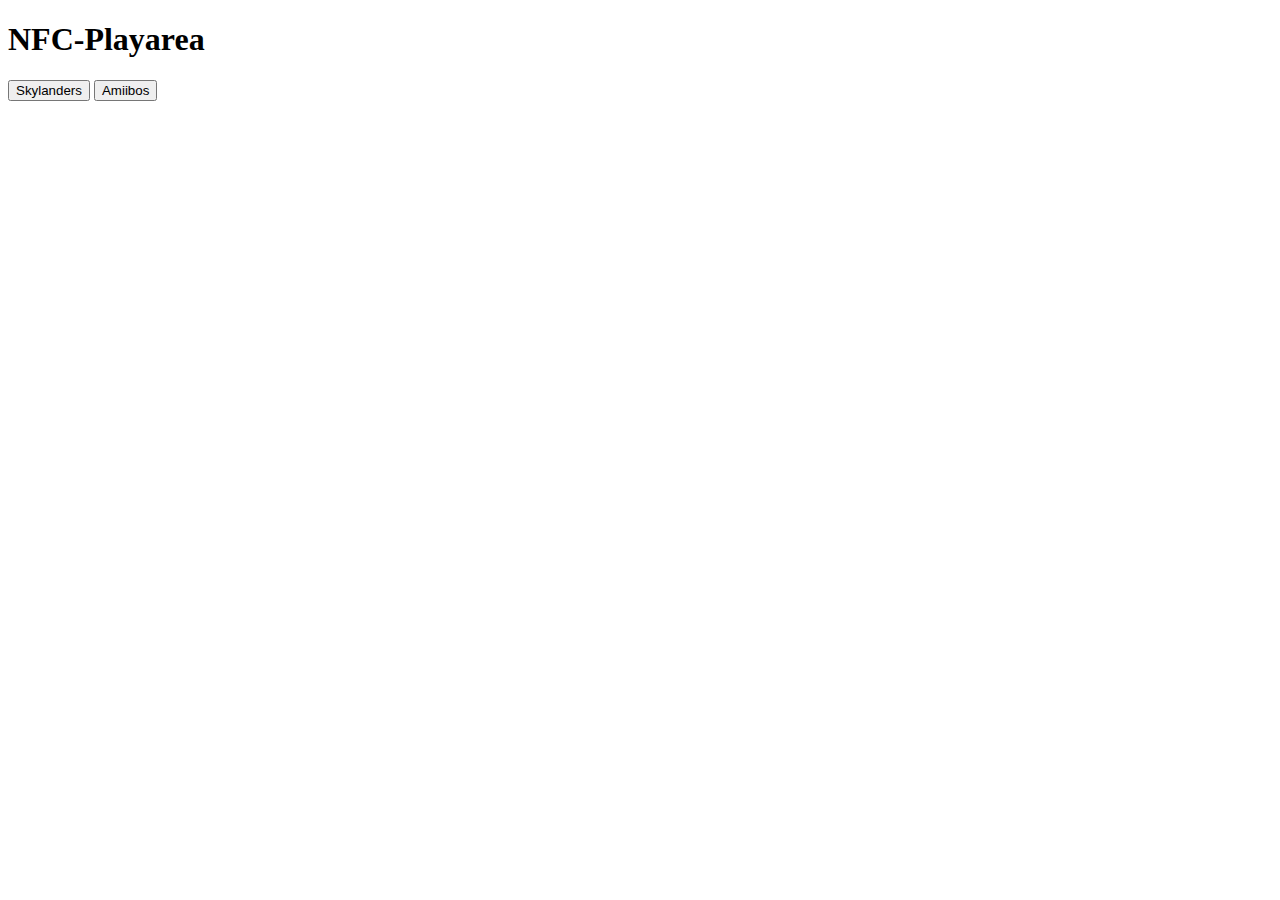
==== index.html @ 2000aab3 "Update index.html" ====
<!DOCTYPE html>
<html>

  <head>
    <meta charset="utf-8" />
    <title>NFC Playarea</title>
    <link rel="stylesheet" href="/index.css">
  </head>

  <body>
      <h1 id="h1">NFC-Playarea</h1>
    <div>
    <button type="submit" id="skylanders" class="button"onclick="location.replace('/skylanders/skylanders.html')" >Skylanders</button>
      <button type="submit" id="amiibos" onclick="location.replace('/amiibos/amiibos.html')" class="button">Amiibos</button>
    </div>

  </body>

</html>
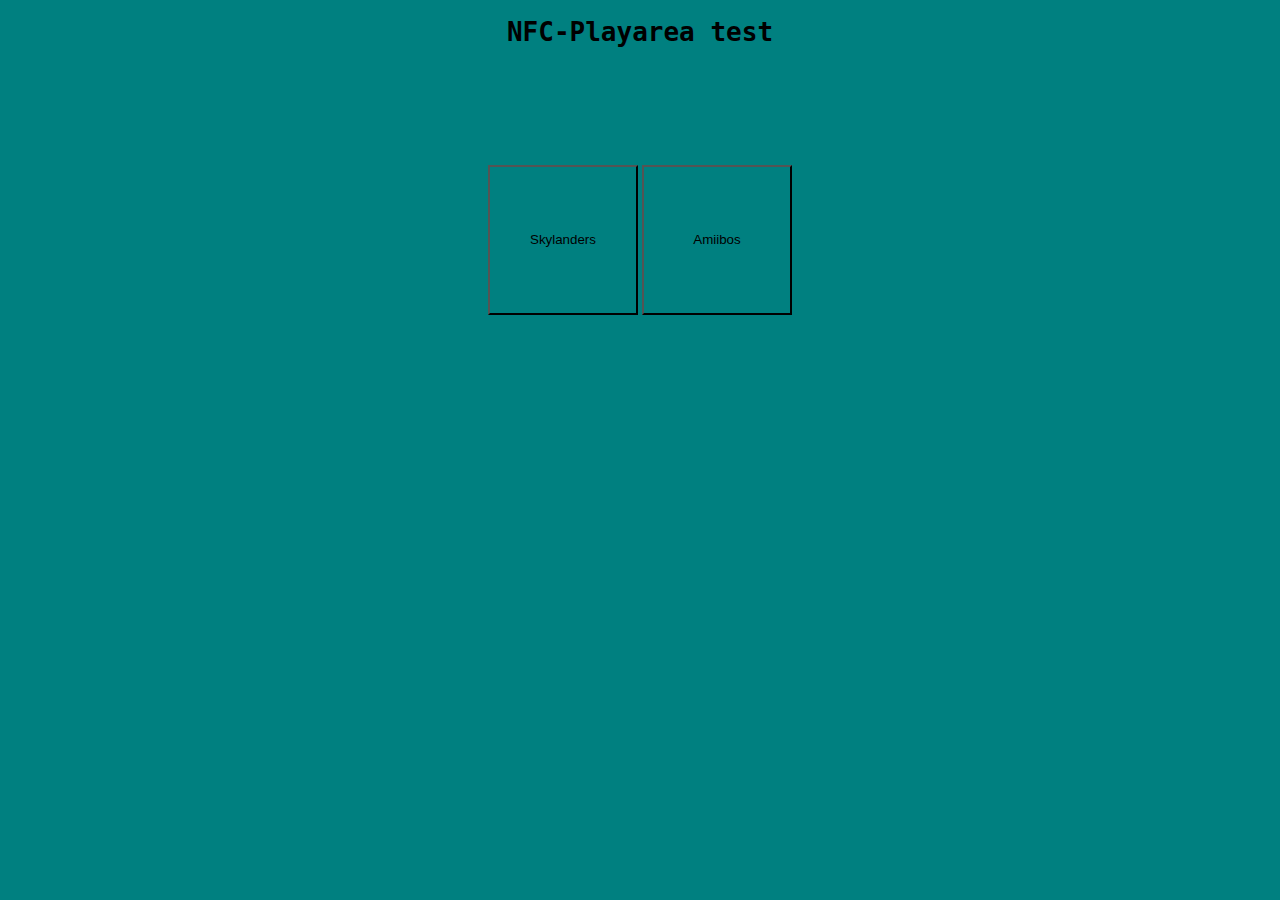
==== commit 8a946922: "Update index.html" ====
--- a/index.html
+++ b/index.html
@@ -8,7 +8,7 @@
   </head>
 
   <body>
-      <h1 id="h1">NFC-Playarea</h1>
+      <h1 id="h1">NFC-Playarea test</h1>
     <div>
     <button type="submit" id="skylanders" class="button"onclick="location.replace('/skylanders/skylanders.html')" >Skylanders</button>
       <button type="submit" id="amiibos" onclick="location.replace('/amiibos/amiibos.html')" class="button">Amiibos</button>
--- a/index.css
+++ b/index.css
@@ -0,0 +1,17 @@
+body{
+  background-color: teal;
+}
+.button{
+  
+  width: 150px;
+  height: 150px;
+  margin-top: 100px;
+  background-color: rgb(0, 128, 128);
+}
+div{
+  text-align: center;
+}
+#h1{
+  text-align: center;
+  font-family: monospace;
+}
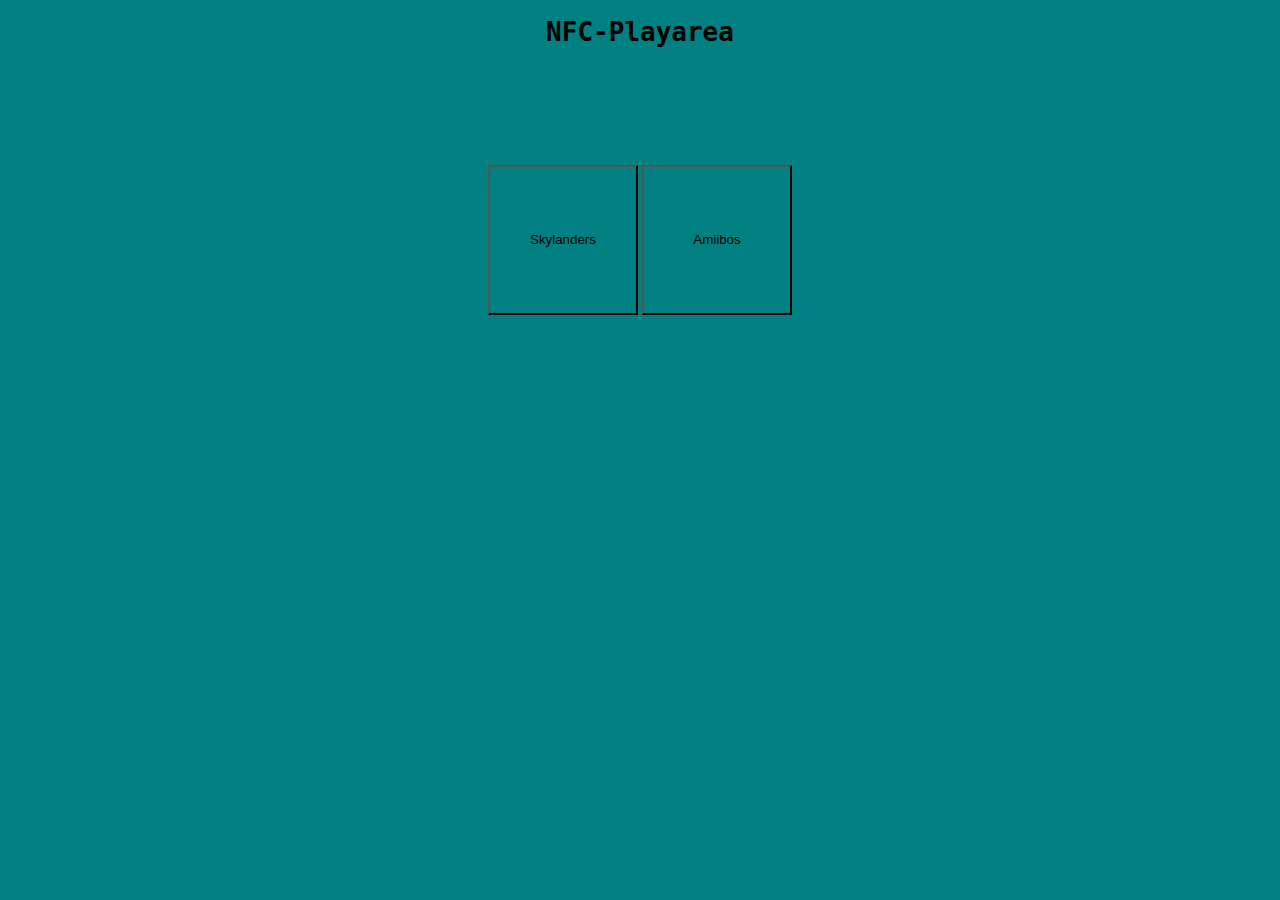
==== commit 899328e5: "Update index.html" ====
--- a/index.html
+++ b/index.html
@@ -8,7 +8,7 @@
   </head>
 
   <body>
-      <h1 id="h1">NFC-Playarea test</h1>
+      <h1 id="h1">NFC-Playarea</h1>
     <div>
     <button type="submit" id="skylanders" class="button"onclick="location.replace('/skylanders/skylanders.html')" >Skylanders</button>
       <button type="submit" id="amiibos" onclick="location.replace('/amiibos/amiibos.html')" class="button">Amiibos</button>
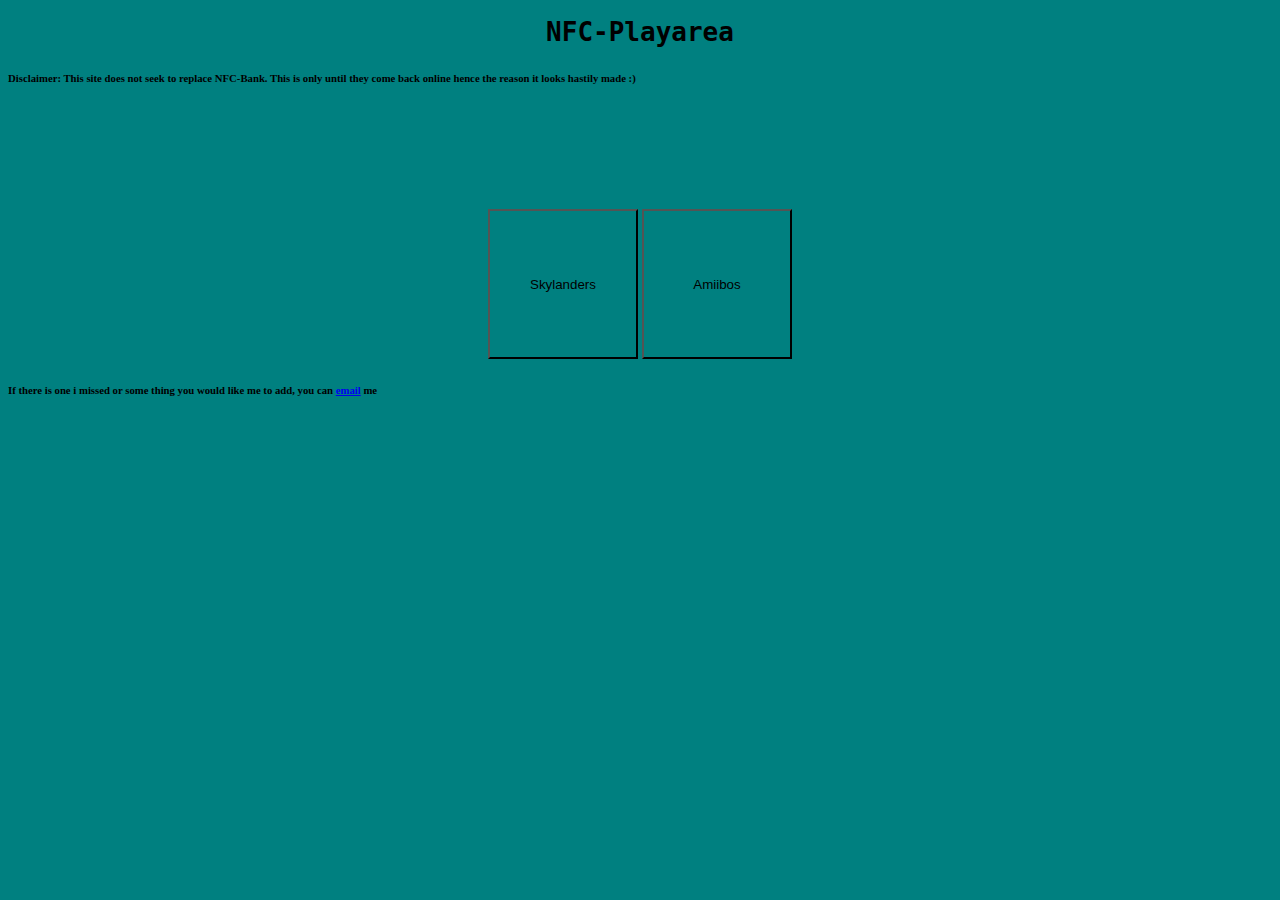
==== commit fea217a2: "Update index.html" ====
--- a/index.html
+++ b/index.html
@@ -9,11 +9,12 @@
 
   <body>
       <h1 id="h1">NFC-Playarea</h1>
+      <h6 id="Dis">Disclaimer: This site does not seek to replace NFC-Bank. This is only until they come back online hence the reason it looks hastily made :)</h6>
     <div>
-    <button type="submit" id="skylanders" class="button"onclick="location.replace('/skylanders/skylanders.html')" >Skylanders</button>
+    <button type="submit" id="skylanders" class="button"onclick="location.replace('/skylanders/skylanders.html')">Skylanders</button>
       <button type="submit" id="amiibos" onclick="location.replace('/amiibos/amiibos.html')" class="button">Amiibos</button>
     </div>
-
+  <h6 id="p">If there is one i missed or some thing you would like me to add, you can <a href="mailto:anoncauseofreasons@gmail.com">email</a> me</h6>
   </body>
 
 </html>
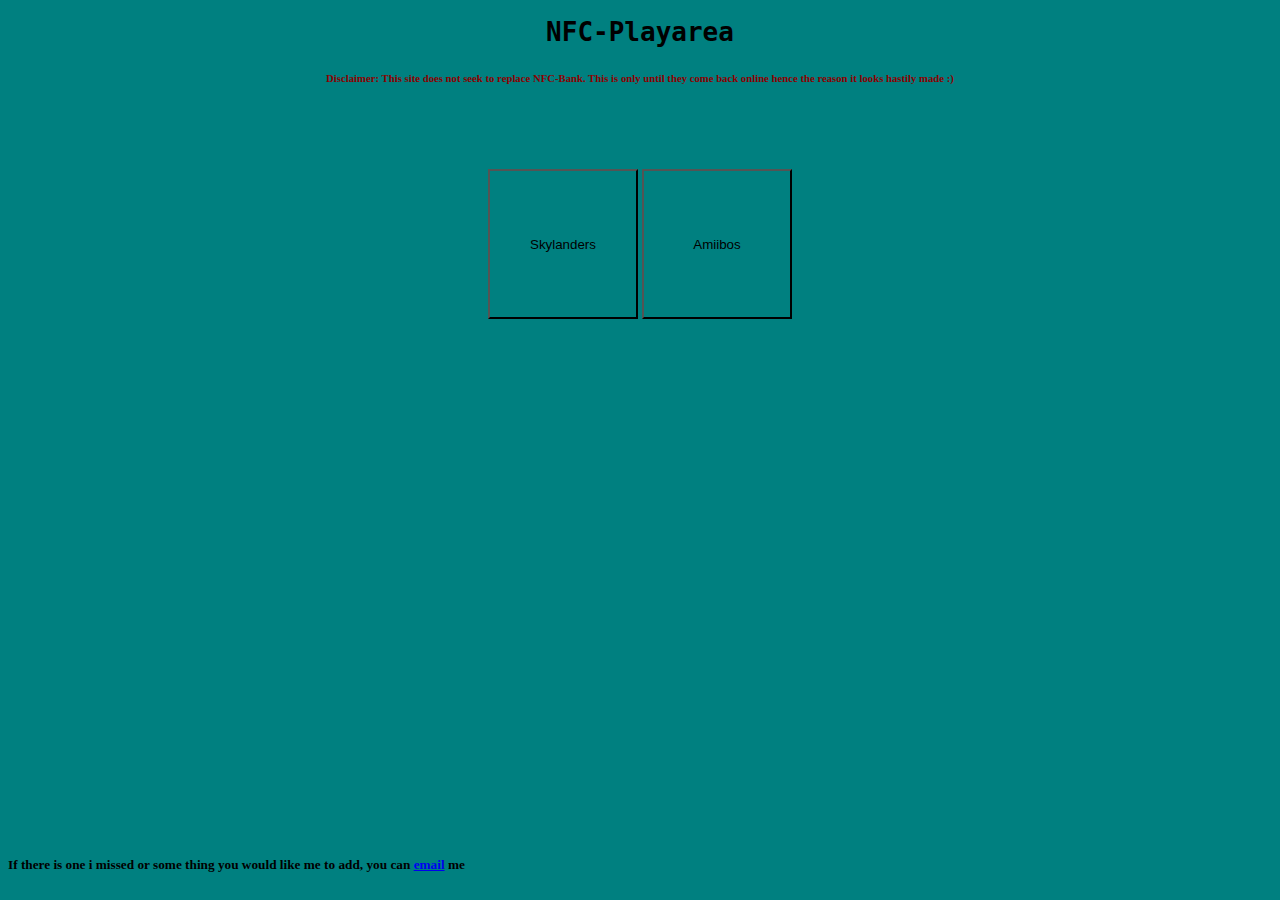
==== commit 8957771a: "Update index.html" ====
--- a/index.html
+++ b/index.html
@@ -14,7 +14,7 @@
     <button type="submit" id="skylanders" class="button"onclick="location.replace('/skylanders/skylanders.html')">Skylanders</button>
       <button type="submit" id="amiibos" onclick="location.replace('/amiibos/amiibos.html')" class="button">Amiibos</button>
     </div>
-  <h6 id="p">If there is one i missed or some thing you would like me to add, you can <a href="mailto:anoncauseofreasons@gmail.com">email</a> me</h6>
+  <h5 id="p">If there is one i missed or some thing you would like me to add, you can <a href="mailto:anoncauseofreasons@gmail.com">email</a> me</h5>
   </body>
 
 </html>
--- a/index.css
+++ b/index.css
@@ -5,7 +5,7 @@
   
   width: 150px;
   height: 150px;
-  margin-top: 100px;
+  margin-top: 60px;
   background-color: rgb(0, 128, 128);
 }
 div{
@@ -15,3 +15,12 @@
   text-align: center;
   font-family: monospace;
 }
+#Dis{
+  text-align: center;
+  color: darkred;
+}
+#p{
+  position: absolute;
+  text-align: center;
+  bottom:5px;
+}
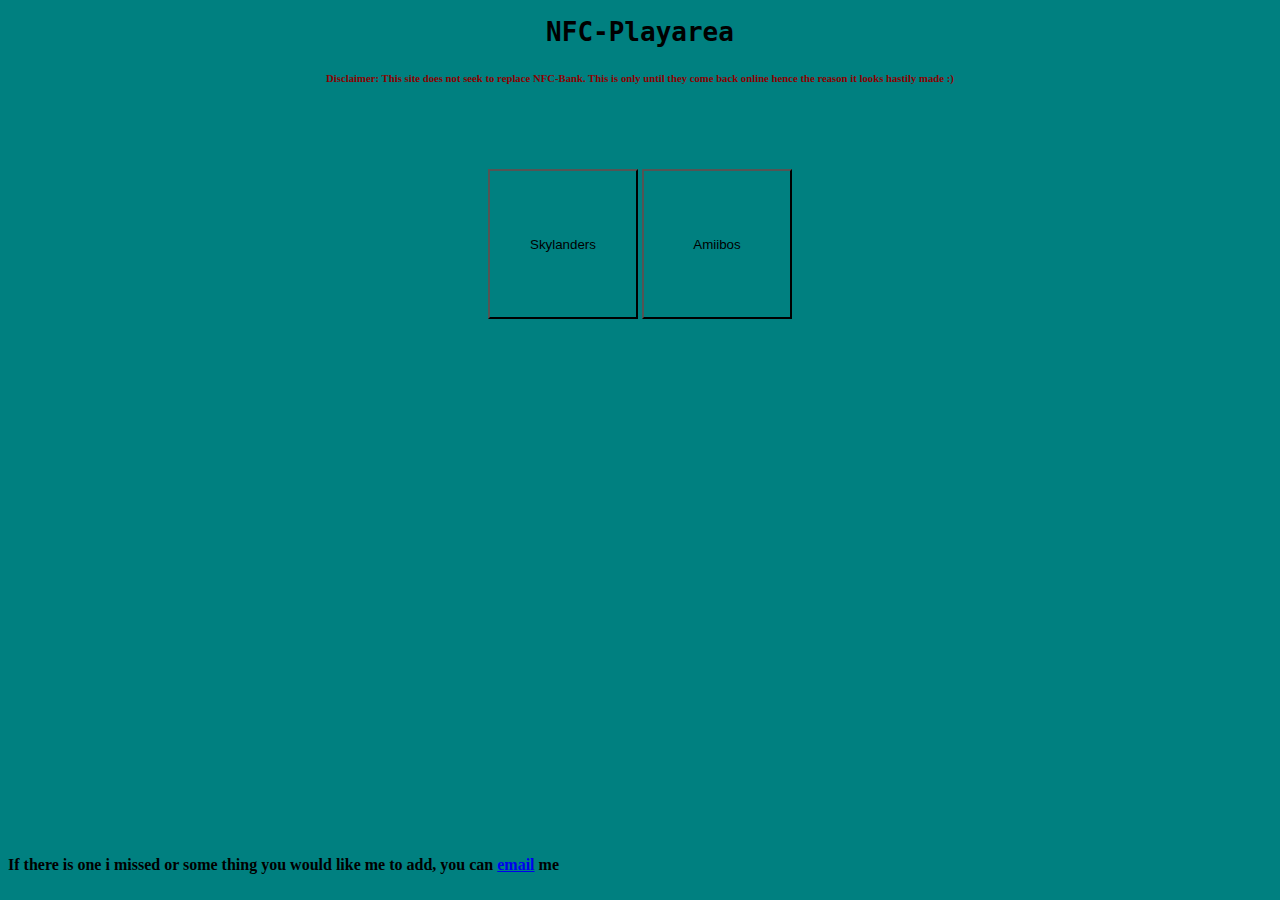
==== commit 2fed6ec6: "Update index.html" ====
--- a/index.html
+++ b/index.html
@@ -14,7 +14,7 @@
     <button type="submit" id="skylanders" class="button"onclick="location.replace('/skylanders/skylanders.html')">Skylanders</button>
       <button type="submit" id="amiibos" onclick="location.replace('/amiibos/amiibos.html')" class="button">Amiibos</button>
     </div>
-  <h5 id="p">If there is one i missed or some thing you would like me to add, you can <a href="mailto:anoncauseofreasons@gmail.com">email</a> me</h5>
+  <h4 id="p">If there is one i missed or some thing you would like me to add, you can <a href="mailto:anoncauseofreasons@gmail.com">email</a> me</h4>
   </body>
 
 </html>
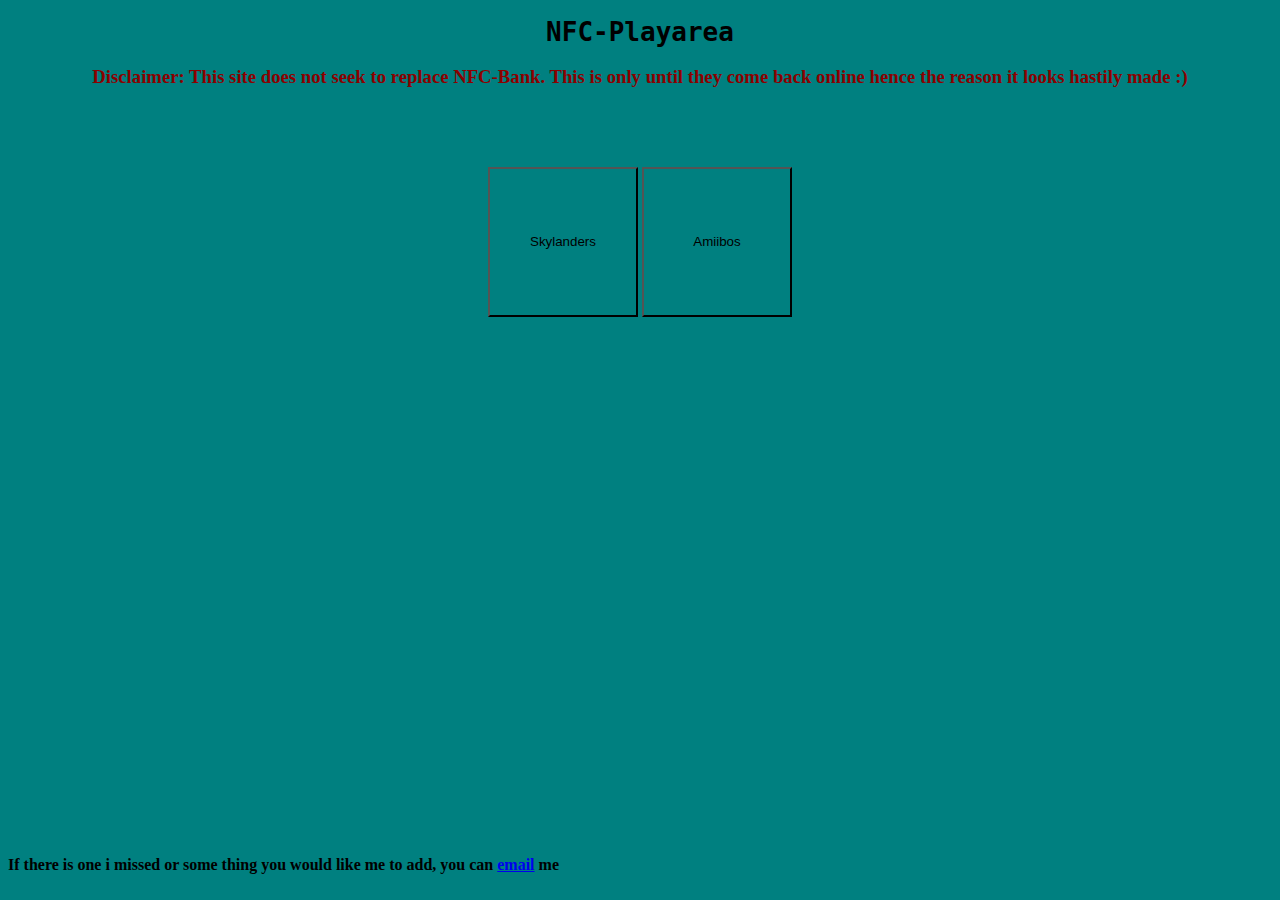
==== commit d150b694: "Update index.html" ====
--- a/index.html
+++ b/index.html
@@ -9,7 +9,7 @@
 
   <body>
       <h1 id="h1">NFC-Playarea</h1>
-      <h6 id="Dis">Disclaimer: This site does not seek to replace NFC-Bank. This is only until they come back online hence the reason it looks hastily made :)</h6>
+      <h3 id="Dis">Disclaimer: This site does not seek to replace NFC-Bank. This is only until they come back online hence the reason it looks hastily made :)</h3>
     <div>
     <button type="submit" id="skylanders" class="button"onclick="location.replace('/skylanders/skylanders.html')">Skylanders</button>
       <button type="submit" id="amiibos" onclick="location.replace('/amiibos/amiibos.html')" class="button">Amiibos</button>
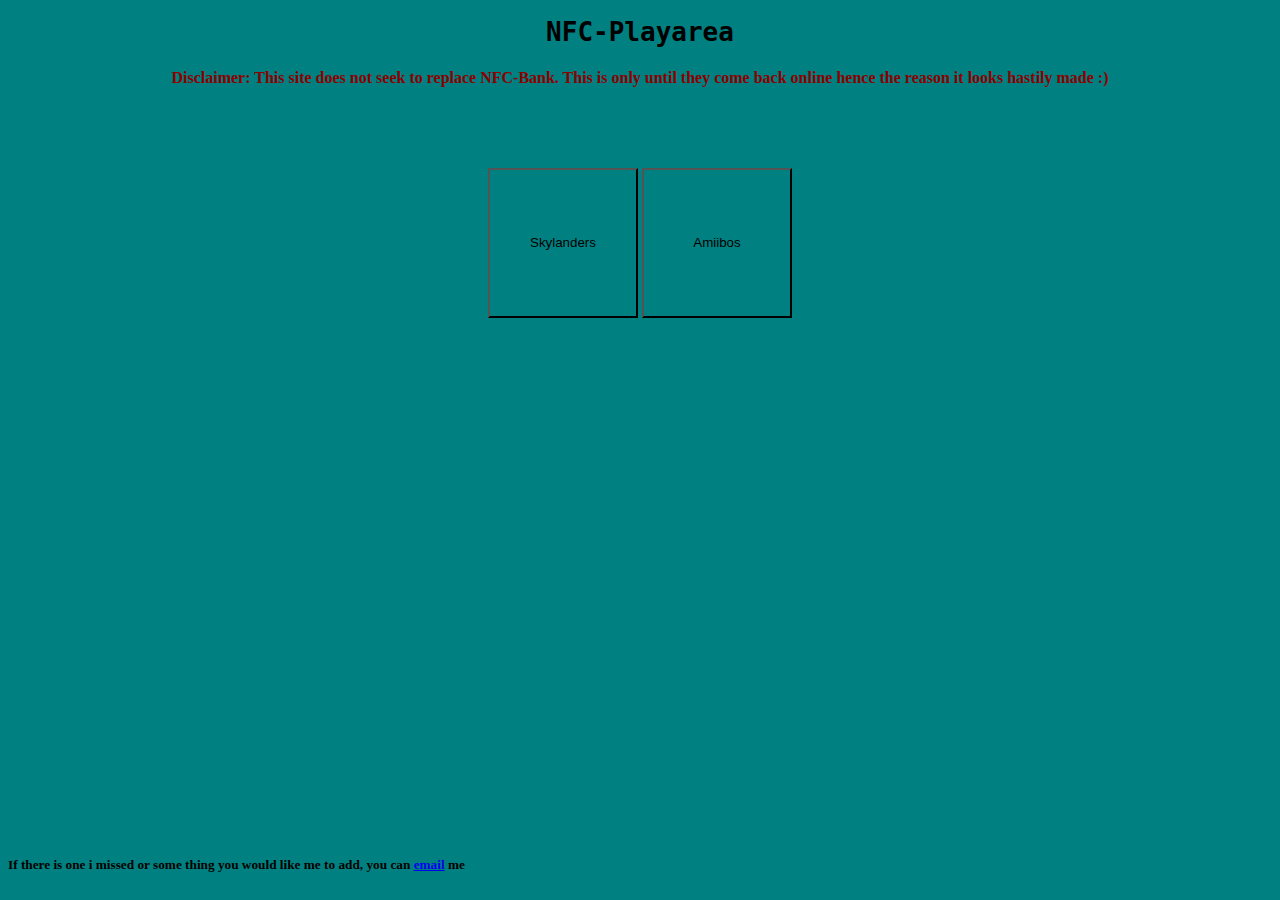
==== commit 99272cce: "Update index.html" ====
--- a/index.html
+++ b/index.html
@@ -9,12 +9,12 @@
 
   <body>
       <h1 id="h1">NFC-Playarea</h1>
-      <h3 id="Dis">Disclaimer: This site does not seek to replace NFC-Bank. This is only until they come back online hence the reason it looks hastily made :)</h3>
+      <h4 id="Dis">Disclaimer: This site does not seek to replace NFC-Bank. This is only until they come back online hence the reason it looks hastily made :)</h4>
     <div>
     <button type="submit" id="skylanders" class="button"onclick="location.replace('/skylanders/skylanders.html')">Skylanders</button>
       <button type="submit" id="amiibos" onclick="location.replace('/amiibos/amiibos.html')" class="button">Amiibos</button>
     </div>
-  <h4 id="p">If there is one i missed or some thing you would like me to add, you can <a href="mailto:anoncauseofreasons@gmail.com">email</a> me</h4>
+  <h5 id="p">If there is one i missed or some thing you would like me to add, you can <a href="mailto:anoncauseofreasons@gmail.com">email</a> me</h5>
   </body>
 
 </html>
